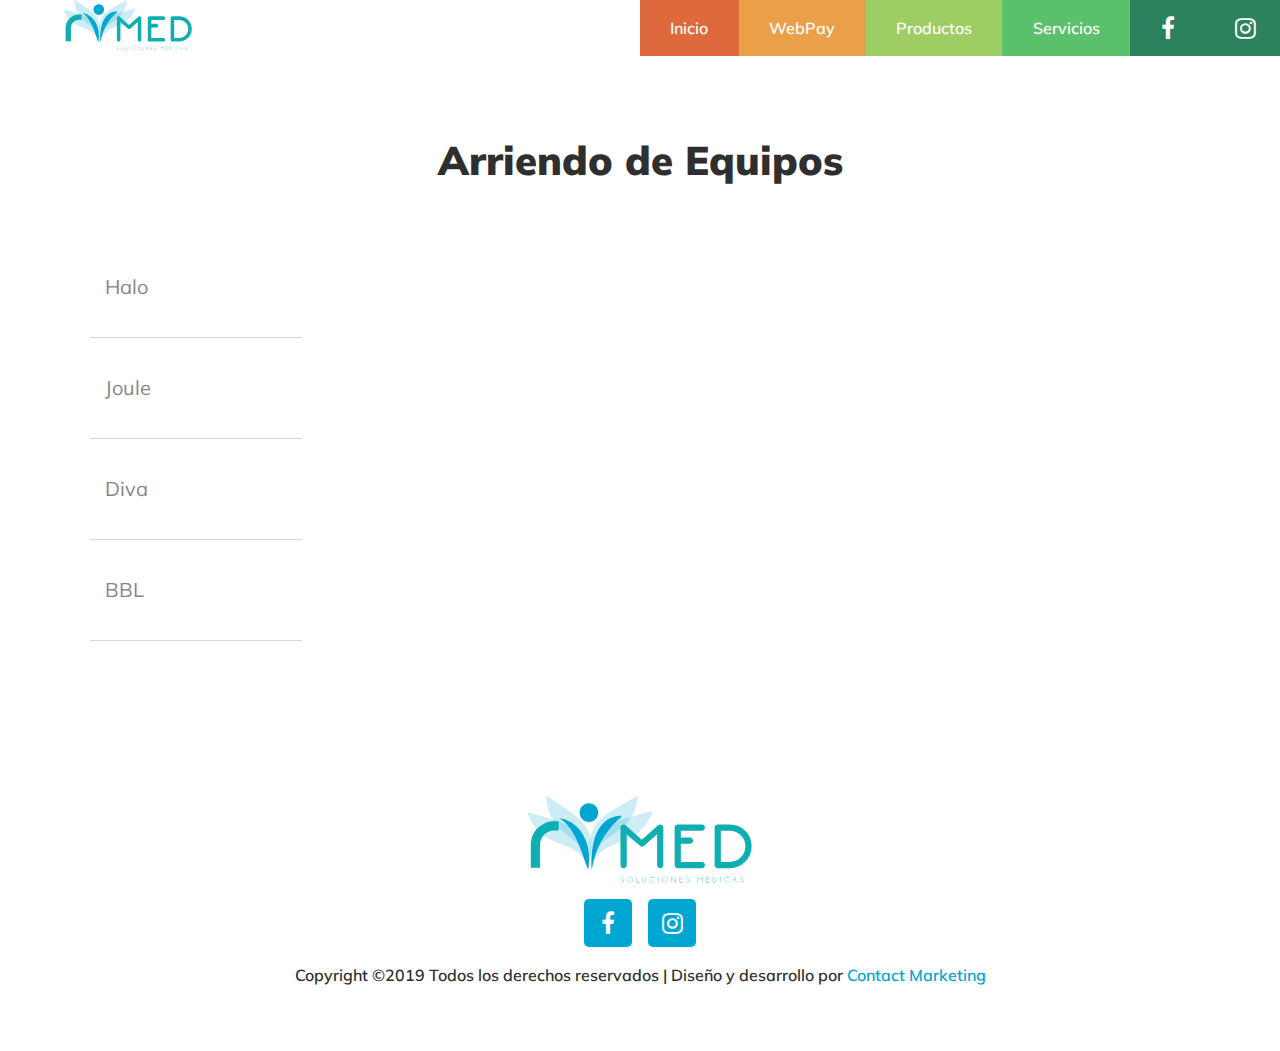
==== detalle-service.html @ 29063009 "Details service" ====
<html lang="en">

<head>
  <meta charset="UTF-8" />
  <meta name="viewport" content="width=device-width, initial-scale=1.0" />
  <meta http-equiv="X-UA-Compatible" content="ie=edge" />
  <title>Avado weekly schedule</title>
  <link href="https://stackpath.bootstrapcdn.com/bootstrap/4.1.3/css/bootstrap.min.css" rel="stylesheet" />
  <meta charset="UTF-8">
  <meta name="viewport" content="width=device-width, initial-scale=1.0">
  <meta http-equiv="X-UA-Compatible" content="ie=edge">
  <title>Raymed Soluciones Médicas</title>
  <!-- <link rel="icon" type="image/png" href="assets/img/Favicon.png"> -->
  <link rel="stylesheet" href="https://cdnjs.cloudflare.com/ajax/libs/font-awesome/4.7.0/css/font-awesome.css">
  <link rel="stylesheet" href="https://stackpath.bootstrapcdn.com/bootstrap/4.1.3/css/bootstrap.min.css"
    integrity="sha384-MCw98/SFnGE8fJT3GXwEOngsV7Zt27NXFoaoApmYm81iuXoPkFOJwJ8ERdknLPMO" crossorigin="anonymous">
  <link rel="stylesheet" type="text/css" href="https://cdn.jsdelivr.net/npm/slick-carousel@1.8.1/slick/slick.css">
  <link rel="stylesheet" type="text/css" href="https://cdn.jsdelivr.net/npm/slick-carousel@1.8.1/slick/slick-theme.css">
  <link rel="icon" type="image/png" href="assets/img/favicon.png">
  <!-- <link rel="stylesheet" href="assets/css/animate.css"> -->
  <link rel="stylesheet" href="assets/css/main.css">
  <link rel="stylesheet" href="assets/css/medias.css">
  <link rel="stylesheet" href="assets/css/offcanvas.css">
  <link href="https://stackpath.bootstrapcdn.com/font-awesome/4.7.0/css/font-awesome.min.css" rel="stylesheet"
    integrity="sha384-wvfXpqpZZVQGK6TAh5PVlGOfQNHSoD2xbE+QkPxCAFlNEevoEH3Sl0sibVcOQVnN" crossorigin="anonymous" />
  <link rel="stylesheet" href="css/main.css" />
  <link rel="stylesheet" href="assets/css/detalle.css" />
</head>

<body>
  <!-- HEADER -->
  <header class="">
    <nav class="navbar navbar-expand-lg">
      <div class="box-nav">
        <a class="navbar-brand mr-auto mr-lg-0" href="index.html">
          <img src="assets/img/logo.svg">
        </a>
        <button class="navbar-toggler p-0 border-0" type="button" data-toggle="offcanvas">
          <i class="fa fa-bars" aria-hidden="true"></i>
        </button>
        <div class="navbar-collapse offcanvas-collapse" id="navbarsExampleDefault">
          <div class="btn-nav">
            <a class="navbar-brand mr-auto mr-lg-0 logo-responsive" href="index.html">
              <img src="assets/img/logo.svg" alt="">
            </a>
            <button class="navbar-toggler p-0 border-0" type="button" data-toggle="offcanvas">
              <i class="fa fa-times" aria-hidden="true"></i>
            </button>
          </div>
          <div class="nav-flex">
            <ul class="navbar-nav">
              <li class="nav-item">
                <a class="nav-link nav-custom" data-toggle="offcanvas" href="index.html">Inicio</a>
              </li>
              <li class="nav-item">
                <a class="nav-link nav-custom" data-toggle="offcanvas"
                  href="https://www.webpay.cl/portalpagodirecto/pages/index.jsf">WebPay</a>
              </li>
              <li class="nav-item">
                <a class="nav-link nav-custom link-product" data-toggle="offcanvas" href="">Productos</a>

              </li>
              <li class="nav-item">
                <a class="nav-link nav-custom" data-toggle="offcanvas" href="">Servicios</a>
              </li>
              <li class="nav-item">
                <a class="nav-link nav-custom" data-toggle="offcanvas"
                  href="https://www.facebook.com/rymedchile/?ref=br_rs">
                  <i class="fa fa-facebook"></i>
                </a>
              </li>
              <li class="nav-item">
                <a href="https://www.instagram.com/rymed_chile/​" class="nav-link nav-custom" data-toggle="offcanvas">
                  <i class="fa fa-instagram"></i>
                </a>
              </li>
            </ul>
          </div>
        </div>
      </div>
    </nav>
    </div>
  </header>
  <!-- END HEADER -->

  <div class="detail-service padding-top-bottom">
    <h2 class="mt-3 title-section">Arriendo de Equipos
    </h2>
    <div class="container">
      <section id="vertical_tab_nav">
        <ul class="tabs">
          <li>
            <a rel="tab1" href="index.html">Halo <i class="fa fa-fw fa-chevron-right float-right"></i></a>
          </li>
          <li>
            <a rel="tab2" href="index.html">Joule <i class="fa fa-fw fa-chevron-right float-right"></i></a>
          </li>
          <li>
            <a rel="tab3" href="index.html">Diva <i class="fa fa-fw fa-chevron-right float-right"></i></a>
          </li>
          <li>
            <a rel="tab4" href="index.html">BBL<i class="fa fa-fw fa-chevron-right float-right"></i></a>
          </li>
        </ul>
        <ul>

        </ul>

        <div class="tab_container">
          <h3 class="tab_heading active" rel="tab1">
            Halo
            <i class="fa fa-fw fa-chevron-down float-right"></i>
            <i class="fa fa-fw fa-chevron-right float-right"></i>
          </h3>
          <article id="tab1">
            <div class="row">
              <div class="col-sm-12 col-md-6">
                <p>
                  El tratamiento Halo combina dos tipos de láser fraccionado (1470 nm / 2940 nm, lo que le permite
                  trabajar la dermis a una profundidad adecuada.

                  Con el tratamiento Halo puede eliminar años de daño en su piel de forma cómoda y rápida. El
                  tratamiento brinda una piel suave, llena de vida y lista para el maquillaje al día siguiente de la
                  sesión.
                </p>
                <img src="assets/img/hloo-22.jpg" class="img-fluid mb-4" alt="Responsive image" />

              </div>
              <div class="col-sm-12 col-md-6">
                <h3><strong>Aspectos a tratar con Halo:</strong></h3>
                <ul class="items-halo">
                  <li><i class="fa fa-chevron-right" aria-hidden="true"></i>
                    Decoloración</li>
                  <li><i class="fa fa-chevron-right" aria-hidden="true"></i>
                    Lesiones por exposición a rayos UV</li>
                  <li><i class="fa fa-chevron-right" aria-hidden="true"></i>
                    Marcas de edad</li>
                  <li><i class="fa fa-chevron-right" aria-hidden="true"></i>
                    Color de piel desigual</li>
                  <li><i class="fa fa-chevron-right" aria-hidden="true"></i>
                    Poros Abiertos</li>
                  <li><i class="fa fa-chevron-right" aria-hidden="true"></i>
                    Textura deficiente</li>
                  <li><i class="fa fa-chevron-right" aria-hidden="true"></i>
                    Líneas de expresión</li>

                </ul>
              </div>
            </div>
          </article>
          <h3 class="tab_heading" rel="tab2">

            <i class="fa fa-fw fa-chevron-down float-right"></i>
            <i class="fa fa-fw fa-chevron-right float-right"></i>
          </h3>
          <article id="tab2">
            <p>
              Láser para procedimientos de estética

              El PROFILE de Sciton es una plataforma láser versátil que ofrece la más amplia variedad de procedimientos
              estéticos y médicos para diferentes afecciones dermatológicas. En este caso, la función que este láser
              tiene es el láser Nd-Yag 1064 vascular indicado para eritrosis, telangiectasias en rostro y otras
              ubicaciones, lesiones vasculares. Remoción de vello.


            </p>

            <p>
              Con el neodimio yag de 1064 nm se alcanza más de 5 mm de penetración, por lo tanto, es bueno para vasos
              sanguíneos azules, para vasos sanguíneos profundos. La pinza de 3mm permite usar altas potencias, pero
              siempre antes, durante y después del tratamiento se requiere enfriamiento de la piel. El endurecimiento de
              los vasos sanguíneos ocurre en 10 minutos luego de aplicado el láser.
            </p>
            <div class="joule">
              <img src="assets/img/3.png" alt="">
            </div>
          </article>
          <h3 class="tab_heading" rel="tab3">

            <i class="fa fa-fw fa-chevron-down float-right"></i>
            <i class="fa fa-fw fa-chevron-right float-right"></i>
          </h3>
          <article id="tab3">
            <h2><strong> </strong></h2>
            <div class="row">
              <div class="col-sm-12 col-md-6">
                <p>
                  El láser Sciton Diva íntimo® es para el rejuvenecimiento vaginal sin cirugía (Intimalase).
                  También para casos leves de incontinencia urinaria (incontilase) y también para la atrofia genital que
                  es el adelgazamiento de la mucosa urogenital.
                  El uso del láser Sciton Diva íntimo® en la zona genital, forma parte de una lista de procedimientos
                  fototérmicos diseñados para mejorar la elasticidad y tensión vaginal, otorgando una mejor experiencia
                  íntima o sexual.

                  La luz altamente concentrada del láser Sciton Diva íntimo® promueve la regeneración y creación de
                  nuevo colágeno, tensando y contrayendo la vagina. También en algunos casos puede disminuir la
                  incontinencia urinaria leve.
                </p>
              </div>
              <div class="col-sm-12 col-md-6">
                <h3><strong>Ventajas</strong></h3>
                <ul class="items-halo">
                  <li><i class="fa fa-chevron-right" aria-hidden="true"></i>
                    No es quirúrgico, es mínimamente invasivo, sin incisiones, sin anestesia y ambulatorio.</li>
                  <li><i class="fa fa-chevron-right" aria-hidden="true"></i>
                    Es rápido, fácil y seguro.</li>
                  <li><i class="fa fa-chevron-right" aria-hidden="true"></i>
                    Con alto grado de satisfacción y de éxito.</li>


                </ul>
                <img class="img-diva" src="assets/img/diva.png" alt="">
              </div>
            </div>
          </article>
          <h3 class="tab_heading" rel="tab4">
            <i class="fa fa-fw fa-chevron-down float-right"></i>
            <i class="fa fa-fw fa-chevron-right float-right"></i>Forever Young
          </h3>
          <article id="tab4">
            <p>
              (BroadBand Light) utiliza luz infrarroja para rejuvenecer las células cutáneas en cada sesión.
              El tratamiento no es invasivo, es fácil y sin dolor, apropiado para todas las edades y ofrece resultados
              prácticamente inmediatos, al finalizar cada sesión podrá observar una piel más clara, suave y juvenil.
              Eficaz en todas las áreas del cuerpo: cara, cuello, brazos y manos.
            </p>
            <img class="bbl-img" src="assets/img/BBL.svg" alt="">
          </article>
        </div>
      </section>
    </div>

  </div>


  <!-- FOOTER -->
  <footer>
    <div class="container padding-top-bottom">
      <div class="logo-footer">
        <img src="assets/img/logo.svg" alt="">
      </div>
      <ul class="list-rrss">
        <li>
          <a href="https://www.facebook.com/rymedchile/?ref=br_rs">
            <i class="fa fa-facebook"></i>
          </a>
        </li>
        <li>
          <a href="https://www.instagram.com/rymed_chile/">
            <i class="fa fa-instagram"></i>
          </a>
        </li>
      </ul>
      <div class="powered">
        <p>Copyright ©2019 Todos los derechos reservados | Diseño y desarrollo por <a href="http://cmarketing.cl"
            target="_blank">Contact Marketing</a></p>
      </div>
    </div>
  </footer>
  <!-- END FOOTER -->
  <script type="text/javascript" src="https://cdnjs.cloudflare.com/ajax/libs/jquery/3.4.1/jquery.min.js"></script>
  <script src="https://cdnjs.cloudflare.com/ajax/libs/popper.js/1.14.3/umd/popper.min.js"
    integrity="sha384-ZMP7rVo3mIykV+2+9J3UJ46jBk0WLaUAdn689aCwoqbBJiSnjAK/l8WvCWPIPm49"
    crossorigin="anonymous"></script>
  <script src="https://stackpath.bootstrapcdn.com/bootstrap/4.1.3/js/bootstrap.min.js"
    integrity="sha384-ChfqqxuZUCnJSK3+MXmPNIyE6ZbWh2IMqE241rYiqJxyMiZ6OW/JmZQ5stwEULTy"
    crossorigin="anonymous"></script>
  <script type="text/javascript" src="https://cdn.jsdelivr.net/npm/slick-carousel@1.8.1/slick/slick.min.js"></script>
  <script type="text/javascript" src="https://cdn.jsdelivr.net/jquery.mixitup/latest/jquery.mixitup.min.js"></script>
  <!-- <script type="text/javascript" src="assets/js/wow.js"></script> -->
  <script type="text/javascript" src="assets/js/main.js"></script>
  <script type="text/javascript" src="assets/js/offcanvas.js"></script>
</body>

</html>
---- assets/css/main.css ----
@import url('https://fonts.googleapis.com/css?family=Muli:400,700,800,900&display=swap');

body {
  font-family: 'Muli', sans-serif;

}

html {
  scroll-behavior: smooth;
}

* {
  font-family: 'Muli', sans-serif;
  margin: 0;
  padding: 0;
  outline: none!important;
  list-style: none;
  color: #2f2f2f;
}

*:hover, *:focus {
  outline: none!important;
}

.padding-top-bottom {
  padding-bottom: 4rem;
  padding-top: 4rem;
}

.title-section {
  text-align: center;
  font-size: 2.5rem;
  margin-bottom: 3rem;
  font-weight: 900;
}

/* HEADER */
.logo-responsive {
  display: none;
}

header {
  /* position: absolute; */
  width: 100%;
  position: relative;
  z-index: 1;
}

.box-nav {
  width: 100%;
  display: flex;
}

.nav-custom:hover {
  color: #4e4b4b!important;
}

.navbar {
  padding: 0!important;
}
.nav-custom {
  color: #fff!important;
  /* padding-top: 0; */
  transition: .5s;
  /* padding-bottom: 0; */
  font-weight: 600;
  /* padding-left: 0!important; */
  padding: 1rem 1.9rem!important;
}

.nav-custom:hover {
  color: #525151!important;
  transition: .5s;
}

.nav-item:nth-child(1)  {
  background: #de693d;
}


.nav-item:nth-child(2)  {
  background: #eaa049;
}

.nav-item:nth-child(3)  {
  background: #9ecd63;
}

.nav-item:nth-child(4)  {
  background: #5ac06c;
}

.nav-item:nth-child(5), .nav-item:nth-child(6)  {
  background: #2c825d;
}

.nav-link i {
  color: #fff!important;
  font-size: 1.5rem;
}

.item-contact {
  display: none;
}

.option-nav {
  position: absolute;
display:none;
  transition: .5s;

}

.link-product {
  position: relative;
  transition: .5s;
}

.link-product:hover .option-nav {
  display: block;
  transition: .5s;
}

.navbar-brand {
  padding: 0;
  margin-left: 4rem;
}

.navbar-brand img{
  width: 8rem;
}

.nav-flex {
  display: flex;
  justify-content: flex-end;
    width: 100%;
  align-items: center;
}

header .navbar-brand {
  position: absolute;
}

header .navbar-nav {
  width: 50%;
}
/* BANNER */
.banner-slick {
  margin-bottom: 0!important;
}

.banner-slick .slick-dots {
  width: inherit;
  top: 50%;
}


.banner-slick .slick-dots li {
  display: block;
}

.banner-slick .slick-dots li button:before {
  width: 10px;
  height: 30px;
  background: white;
  content: '';
  border-radius: 10px;
}

.banner-slick .slick-dots li {
  margin: 15px 12px;
}


.img-banner img {
  position: absolute;
  /* border-radius: 5px; */
  z-index: 1;
  width: 50%;
  height: 100%;
  box-shadow: 0 10px 50px -5px rgba(0,0,0,.4);
  object-fit: cover;
}


.item-banner {
  height: 100vh;
  position: relative;
}

.mask-banner {
  position: absolute;
  top: 0;
  width: 75%;
  height: 100%;
  display: flex;
  align-items: center;
  background: #00a6d2;
}

.img-banner {
  position: absolute;
  display: flex;
  z-index: 1;
  justify-content: flex-end;  
  width: 100%;
  height: 100%;
}

.nav-item {
  flex: 1;
}


/* .best p {
  font-size: 15px;
  padding: 15px 0;
  display: -webkit-box;
  display: -moz-box;
  -webkit-line-clamp: 3;
  -webkit-box-orient: vertical;
  -moz-box-orient: vertical;
  overflow: hidden;
  height: 80px;
} */

.text-banner {
  width: 50%;
  margin-left: 5rem;


}

.title-banner {
  color: #fff;
  font-weight: 900;
  font-size: 3rem;

}

.subtitle-banner {
color: #fff;
font-size: 1.5rem;
}

/* SERVICES */

.item-service {
  text-align: center;
}

.icon-service {
  display: flex;
  flex-direction: column;
  align-items: center;
}

.icon-service img{
  width: 4rem;
  margin-bottom: 1rem;
}

.slick-next, .slick-prev {
  top: initial;
  bottom: -2rem;
  right: 0;
}

.slick-prev {
  left: initial;
  right: 2rem;
}

.slick-next:before , .slick-prev:before {
  color: #2f2f2f;
  font: normal normal normal 14px/1 FontAwesome;
  font-size: 1.5rem;
}

.slick-next:before {
  content: "\f054"!important;

}


.slick-prev:before {
  content: "\f053"!important;

}


.banner-slick .slick-dots {
  display: flex;
    flex-direction: column;
    justify-content: center;
    height: 100%;
    top: 0;
}

.banner-slick .slick-dots li {
  margin: .2rem 1rem!important;
}

.banner-slick .slick-dots li button::before {
  height: 18px;
  width: 10px;
  background: #fff;
  margin: 1rem!important;
  border-radius: 5px;
  content: ""!important;
}

.item-service {
  display: flex;
  flex-direction: column;
  align-items: center;
  justify-content: center;
}

.category {
  font-weight: 600;
  margin-bottom: .5rem;
  color: #00a6d2;
}

/* CLIENTS */

.item-client img {
  width: 10rem;
  height: 5rem;
  object-fit: contain;
}

.flex-client {
  display: flex;
  justify-content: center;
  align-items: center;
}

.multiple-items .slick-dots {
  bottom: -4rem;
}

.multiple-items .slick-dots li button:before {
  height: 12px;
  background: #00a6d2;
  border-radius: 5px;
  content: ''!important;
}

/* PRODUCTS */
.controls {
  display: flex;
  justify-content: center;
}

.products .padding-top-bottom {
  padding-bottom: 0;
}

.controls-item {
  margin: 1.2rem auto 3rem;
  background: #fff;
  overflow: hidden;
  border-radius: 5px;
  -webkit-box-shadow: 0 10px 50px rgba(166, 209, 237, 0.2);
  box-shadow: 0 10px 50px rgba(166, 209, 237, 0.2);
}

label {
  font-weight: 300;
  margin: 0 .4em 0 0;
}

.controls-item button {
  padding: .5rem 1rem;
  color: #00a6d2;
  font-weight: 600;
  cursor: pointer;
  background: #ffffff!important;
  border: none;
  font-size: 1rem;
}

.controls-item button.active {
  background: #00a6d2!important;
  color: #ffffff !important;
}

.controls-item button:focus {
  outline: 0 none;
}

.container-filter {
  text-align: justify;
  font-size: 0.1px;
  min-height: 32rem;
  -webkit-backface-visibility: hidden;
}

.container-filter .mix,
.container-filter .gap {
  display: inline-block;
  width: 100%;
  height: 30rem;
  margin-right: 10px;
}

.container-filter .mix {
  text-align: left;
  margin-bottom: 3rem;  
  display: none;
}


.card-product {
  width: 100%;
  height: 100%;
  overflow: hidden;
  border-radius: 5px;
  box-shadow: 0 10px 50px rgba(166, 209, 237, 0.2);
}

.img-product, .body-product {
  height:   50%;
  width: 100%;
  object-fit: cover;
}

.img-product img {
  object-fit: cover;
}

.body-product {
  padding: 1rem 1.5rem;
  text-align: center;
}

.body-product .description-product p {
  display: -webkit-box;
  display: -moz-box;
  -webkit-line-clamp: 4;
  -webkit-box-orient: vertical;
  -moz-box-orient: vertical;
  overflow: hidden;
  height: 6rem;
}

.title-product {
  font-size: 1.5rem;
  font-weight: 600;
}

.description-product p {
  font-size: 1rem;
  color: #828282;
  
}

.btn-product {
  font-size: 1rem;
  padding: .5rem 1rem;
  color: #fff;
  background: #00a6d2;
  border-radius: 5px;
  font-weight: 600;
  transition: .5s;

}

.btn-product:hover {
  text-decoration: none;
  color: #fff;
  background: #0694b9;
  transition: .5s;
}

/* TESTIMONIE */

.mask-testimonies .title-section {
  color: #fff;
}

.section-testimonies {
  background-size: cover;
  background-image: url(https://images.unsplash.com/photo-1549560826-4b7bfe23f37b?ixlib=rb-1.2.1&ixid=eyJhcHBfaWQiOjEyMDd9&auto=format&fit=crop&w=750&q=80);
}

.item-testimonie {
  display: flex!important;
  justify-content: center;
  align-items: center;
  flex-direction: column;
}

.body-testimonie {
  width: 80%;
  text-align: center;
}

.avatar-testimonie img {
  border-radius: 5px;
  width: 14rem;
  /* box-shadow: 0 10px 50px -5px rgba(0,0,0,.4); */
}
.name-testimonie {
  margin: 1.5rem 0;
  font-size: 1.5rem;
  font-weight: 600;
  color: #fff;
}

.description-testimonie {
  font-size: 1rem;
  color: #fff;
}

.mask-testimonies {
  background: #40bcdde6;
}




/* FOOTER */ 

.logo-footer {
  display: flex;
  flex-direction: column;
  align-items: center;
  margin-bottom: 1rem;
}

.logo-footer img {
  width: 14rem;
}

.list-rrss {
display: flex;
justify-content: center;
}

.list-rrss li {
  margin: 0 .5rem; 
  width: 3rem;
  height: 3rem;
  display: flex;
  background: #00a6d2;
  border-radius: 5px;
  justify-content: center;
  align-items: center;
}

.list-rrss i {
  font-size: 1.5rem;
  color: #fff;
}

.powered p {
  text-align: center;
  margin-bottom: 0;
  font-weight: 600;
}

.powered a {
  color: #00a6d2;
  text-decoration: none;
}


/* DETAIL SERVICE */

.item-service a {
  text-decoration: none;
}

.item-service a:hover {
  text-decoration: none;
}

.detail-service  {
  padding-bottom: 0;
}
---- assets/css/medias.css ----
@media screen and (min-width: 0px) and (max-width: 997px) {
  html {
    font-size: 13px;
  }

  header .navbar-brand {
    position: initial;
  }

  /* BANNER */

  .mask-banner {
    background: #0000009c;
    text-align: center;
    z-index: 1;
    width: 100%;
  }

  .img-banner {
    left: 0;
  }

  .img-banner img {
    width: 100%;
  }

  .text-banner {
    width: 100%;
    margin-left: 0;
  }

  .title-banner {
    text-shadow: 0 5px 14px rgba(0, 0, 0, 0.27);
  }

  .navbar-toggler {
    margin-right: 3rem;
  }

  .box-nav {
    padding: 1rem 0;
  }

  .navbar-nav {
    width: 100%;
    align-items: initial!important;
  }

  .nav-flex {
    margin: 0;
  }
}

@media screen and (min-width: 769px) and (max-width: 1224px) {
  .text-banner {
    width: 50%;
    margin-left: 3rem;
  }
}
---- assets/css/offcanvas.css ----
html,
body {
  overflow-x: hidden; /* Prevent scroll on narrow devices */
}

/* body {
  padding-top: 56px;
} */

@media (max-width: 991.98px) {
  .offcanvas-collapse {
    position: fixed;
    top: 0; /* Height of navbar */
    bottom: 0;
    left: 100%;
    width: 100%;
    padding-right: 1rem;
    padding-left: 1rem;
    z-index: 99;
    padding-top: .5rem;
    padding-bottom: 2.3rem;
    overflow-y: auto;
    visibility: hidden;
    background-color: #fff;
    transition-timing-function: ease-in-out;
    transition-duration: .3s;
    transition-property: left, visibility;
    font-size: 1.5rem;
  }

  .btn-nav {
    display: flex;
  }

  .social-nav {
    display: initial;
  }

  .btn-nav img {
    display: initial;
  }
  .offcanvas-collapse.open {
    left: 0;
    visibility: visible;
  }

  .navbar-nav {
    align-items: flex-start;
  }

  .nav-flex {
    height: 100%;
  }
  .nav-flex li {
    margin: .6rem 0;
  }
}

.nav-scroller {
  position: relative;
  z-index: 2;
  height: 2.75rem;
  overflow-y: hidden;
}

.nav-scroller .nav {
  display: -ms-flexbox;
  display: flex;
  -ms-flex-wrap: nowrap;
  flex-wrap: nowrap;
  padding-bottom: 1rem;
  margin-top: -1px;
  overflow-x: auto;
  color: rgba(255, 255, 255, .75);
  text-align: center;
  white-space: nowrap;
  -webkit-overflow-scrolling: touch;
}

.nav-underline .nav-link {
  padding-top: .75rem;
  padding-bottom: .75rem;
  font-size: .875rem;
  color: #6c757d;
}

.nav-underline .nav-link:hover {
  color: #007bff;
}

.nav-underline .active {
  font-weight: 500;
  color: #343a40;
}

.text-white-50 { color: rgba(255, 255, 255, .5); }

.bg-purple { background-color: #6f42c1; }

.lh-100 { line-height: 1; }
.lh-125 { line-height: 1.25; }
.lh-150 { line-height: 1.5; }
---- assets/css/detalle.css ----
.btn {
    vertical-align: top;
    outline: 0 !important;
    -webkit-transition: all 0.3s ease-out;
    -o-transition: all 0.3s ease-out;
    transition: all 0.3s ease-out;
    font-weight: 500;
    text-decoration: none !important;
    border-width: 1px;
    text-align: center;
    padding: 14px 20px 16px;
    font-size: 20px;
    line-height: 21px;
    border-radius: 4px;
  }
  
  .btn-primary {
    color: #fff;
    background-color: #0099e0;
    border-color: #0099e0;
  }
  
  .tabs {
    float: left;
    margin: 0px;
    padding: 0px;
    list-style: none;
    overflow: hidden;
    width: 20%;
    border-radius: 10px 0 0 10px;
    background: white;
    padding: 5px;
  }
  
  #vertical_tab_nav {
    display: block;
    width: 100%;
  }
  #vertical_tab_nav li a {
    display: block;
    font-size: 20px;
    color: #858585;
    text-decoration: none;
    padding: 35px 15px;
    background: white;
    border-bottom: 1px solid #d4d4d4;
  }
  #vertical_tab_nav li a .fa-chevron-right {
    display: none;
  }
  #vertical_tab_nav li a.active {
    background: #fff;
    color: #0099e0;
    border-bottom: 4px solid #0099e0;
  }
  #vertical_tab_nav li a.active .fa-chevron-right {
    display: inline-block;
  }
  #vertical_tab_nav article {
    display: none;
    margin: 0px;
    color: #626262;
    padding: 10px 3% 3% 3%;
  }
  #vertical_tab_nav article p {
    font-size: 1rem;
    margin: 0 0 28px;
  }
  
  .tab_container {
    display: block;
    background: #fff;
    width: 80%;
    min-height: 500px;
  }
  
  .tabs {
    display: none;
  }
  
  .tab_heading {
    margin: 0;
    font-size: 20px;
    color: #858585;
    text-decoration: none;
    padding: 3%;
    border-top: 1px solid #d4d4d4;
  }
  .tab_heading .fa-chevron-down {
    display: none;
  }
  .tab_heading.active {
    background: #fff;
    color: #0099e0;
    border-bottom: 4px solid #0099e0;
  }
  .tab_heading.active .fa-chevron-right {
    display: none;
  }
  .tab_heading.active .fa-chevron-down {
    display: inline-block;
  }
  
  /* Mobile Portrait and Landscape */
  @media only screen and (min-device-width: 320px) and (max-device-width: 568px) and (-webkit-min-device-pixel-ratio: 2) {
  
    .tab_container {
      display: block;
      margin: 0 auto;
      width: 100%;
    }
  }
  /* Desktop styles */
  @media screen and (min-device-width: 768px) and (max-device-width: 1600px) and (-webkit-min-device-pixel-ratio: 1) {
    .tab_container {
      /* float: left; */
      padding: 10px 3% 3% 3%;
      border-radius: 0 10px 10px 0;
      width: 80%;
      margin-left: 20%;
    }
  
    .tabs {
      display: block;
    }
  
    .tab_heading {
      display: none;
    }
  
    article {
      padding: 0;
    }
  }
  

  .items-halo li {
    margin-bottom: 1rem;
  }

  .joule img, .img-diva, .bbl-img {
    width: 100%;
  }
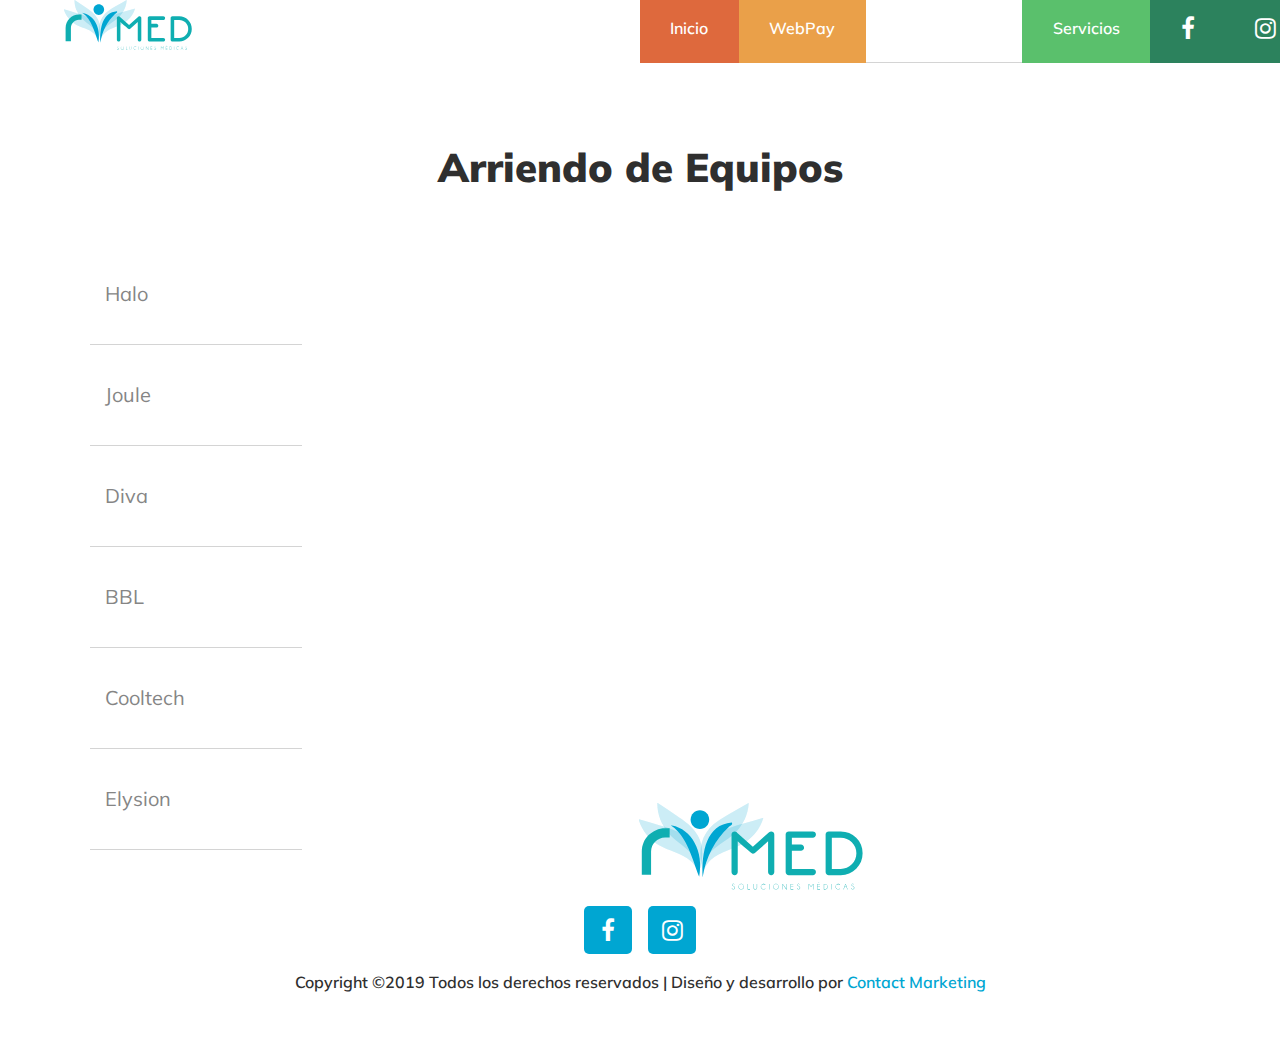
==== commit cf45c630: "Add link cooltech" ====
--- a/detalle-service.html
+++ b/detalle-service.html
@@ -100,6 +100,14 @@
           </li>
           <li>
             <a rel="tab4" href="index.html">BBL<i class="fa fa-fw fa-chevron-right float-right"></i></a>
+          </li>
+          <li>
+            <input class="link-product" type="button"
+              onclick="location.href='http://www.cocoonmedical.com/productos/cooltech/';" value="Cooltech" />
+          </li>
+          <li>
+            <input class="link-product" type="button"
+              onclick="location.href='http://www.cocoonmedical.com/productos/elysion/';" value="Elysion" />
           </li>
         </ul>
         <ul>
--- a/assets/css/main.css
+++ b/assets/css/main.css
@@ -580,4 +580,20 @@
 
 .detail-service  {
   padding-bottom: 0;
+}
+
+.link-product {
+  display: block;
+  font-size: 20px;
+  color: #858585;
+  text-decoration: none;
+  padding: 35px 15px;
+  background: white;
+  border-bottom: 1px solid #d4d4d4!important;
+  width: 100%;
+  border-top: none;
+  border-right: none;
+  border-left: none;
+  cursor: pointer;
+  text-align: inherit;
 }